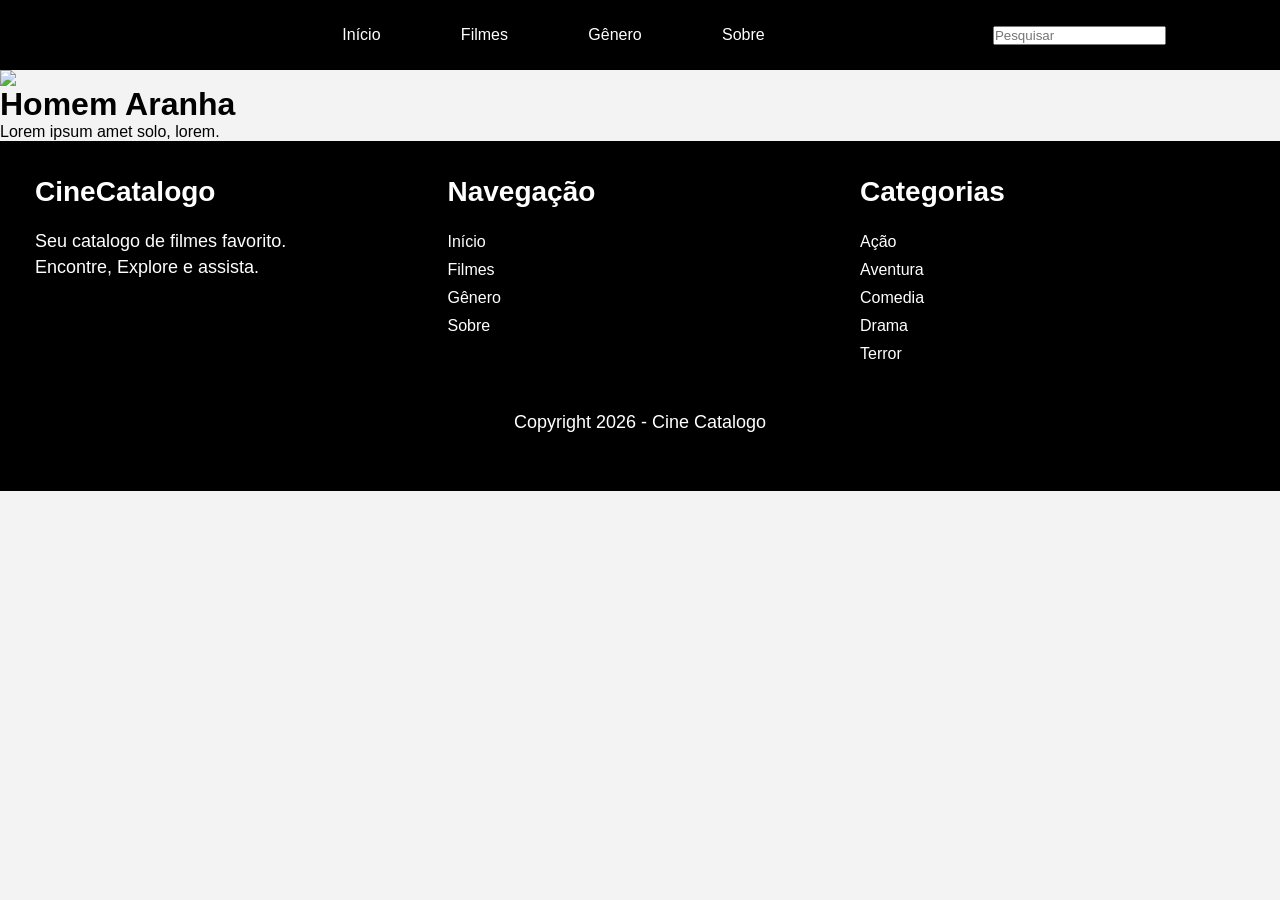
==== filmes/single.html @ ca9efc7a "Create single.html" ====
<html>
	<head>
		<title>Cine Catálogo</title>
		<link rel="stylesheet" href="style.css">
	</head>
	<body>
		<header>
			<div class="logo">
			</div>
			<ul>
				<li><a href="#">Início</a></li>
				<li><a href="https://google.com">Filmes</a></li>
				<li><a href="#">Gênero</a></li>
				<li><a href="#">Sobre</a></li>
			</ul>
			<div class="pesquisa">
				<input type="text" placeholder="Pesquisar">
			</div>
		</header>
		<main>
				<div class="filme">
						<img src="HomemAranha.jpeg">
						<div class="titulo-descrição">
							<h1> Homem Aranha</h1>
							<p> Lorem ipsum amet solo, lorem.</p>
						</div
				</div>
		</main>
		<footer>
						<div class="sobre">
                                <h2>CineCatalogo</h2>
                                <p>Seu catalogo de filmes favorito.<br>
                                Encontre, Explore e assista.</p>
                        </div>
                        <div class="menu"> 
                            <h2>Navegação</h2>
                            <ul>
                                <li><a href="#">Início</a></li>
                                <li><a href="#">Filmes</a></li>
                                <li><a href="#">Gênero</a></li>
                                <li><a href="#">Sobre</a></li>
                            </ul>
                        </div>
                        <div class="categoria">
                            <h2>Categorias</h2>
                             <ul>
                                <li><a href="#">Ação</a></li>
                                <li><a href="#">Aventura</a></li>
                                <li><a href="#">Comedia</a></li>
                                <li><a href="#">Drama</a></li>
                                <li><a href="#">Terror</a></li>
                            </ul>
                        </div>
			<p>Copyright 2026 - Cine Catalogo</p>
					
		</footer>
	</body>
</html>
---- filmes/style.css ----
body{
		font-family: "Arial";
		background: #f3f3f3;
}

*{margin: 0; padding: 0;}
header{
	height: 70px;
	width: 100%;
	background: black;
	display: flex;
	justify-content:space-around;
	align-items: center;
}
ul{
	display:flex;
	justify-content: space-between;
	width: 33%;
}
header a{
	color: white;
	text-decoration: none;
}
header a:active{
    color: green;
}
header a:visited{
    color:blue;
}
header a:hover{
    color:red;
}
main .slide{
	background: url("Imagens/banner-principal.png");
	width: 100%;
	height: 100vh;
	background-repeat: no-repeat;
	background-size:cover;
	display: flex;
	align-items: center;
}
main .slide h3{
	color: white;
	font-size: 40px;
}
main .slide h2{
	color: red;
	font-size: 50px;
}
main .slide p{
	color: white;
	font-size: 18px;
	margin-bottom: 20px;
}
main .slide a{
	color: white;
	background: red;
	padding: 8px 15px;
	text-decoration: none;
	border-radius: 8px;
}
main .slide a:hover{
    padding: 5px 5 5 5px;
}
main .slide .descricao-slide{
	margin-left: 50px;
}
main .catalogo{
	margin: 50px;
}
main .catalogo ul .destaque-vertodos{
	display: flex;
	justify-content: space-between;
	width: 100%;
}
main .catalogo ul li{
		width: 200px;
		height: 370px;
		overflow: hidden;
		border-radius: 10px;
         margin: 20px;
		background: #ffffff
}
main .catalogo ul li:hover{
	box-shadow: 1px 1px 5px 2px #00000030;
	cursor: pointer;
}
main .catalogo ul li img{
		width: 100%;
		height: 230px;
}
main .catalogo ul li h2{
		font-size: 22px;
		text-align: center;
		line-height: 20px;
		margin: 10px 0;
}
main .catalogo ul li h2 a{
	color: #000000;
	text-decoration: none;
	
}
main .catalogo ul li h2 a:hover{
	color: red;
}
main .catalogo ul li .categoria{
		color: #999;
		padding: 0 0 10px 10px;
}
main .catalogo ul li .lancamento{
		color: #999;
		padding: 0 0 10px 10px;
}
main .catalogo ul li .avaliacao{
		color: #999;
		padding: 0 0 10px 10px;
}
main .catalogo ul{
	width: 1160px;
    display:flex;
    flex-wrap: wrap;
    margin: 0 auto;
}
footer{
	background: #000;
	height: 350px;
	width: 100%;
    display: flex;
    padding: 15px;
    color: white;
    box-sizing: border-box;
    flex-wrap: wrap;
}
footer div{
    width: 33%;
}
footer h2{
    font-size: 28px;
    margin: 20px;
}
footer p{
    font-size: 18px;
    line-height: 26px;
    margin: 20px;
}
footer .menu ul{
    display:flex;
    flex-direction: column;
}
footer .menu ul li{
    list-style:none;
    margin: 5px 0 5 20px;
}
footer .menu ul li a{
    color: white;
    text-decoration:none;
}
footer .menu ul li a:hover{
    color: red;
}
footer .categoria ul{
    display:flex;
    flex-direction: column;
}
footer .categoria ul li{
    list-style:none;
    margin: 5px 0 5 20px;
}
footer .categoria ul li a{
    color: white;
    text-decoration:none;
}
footer .categoria ul li a:hover{
    color:red;
}
footer > p{
	width: 100%;
	text-align: center;
}
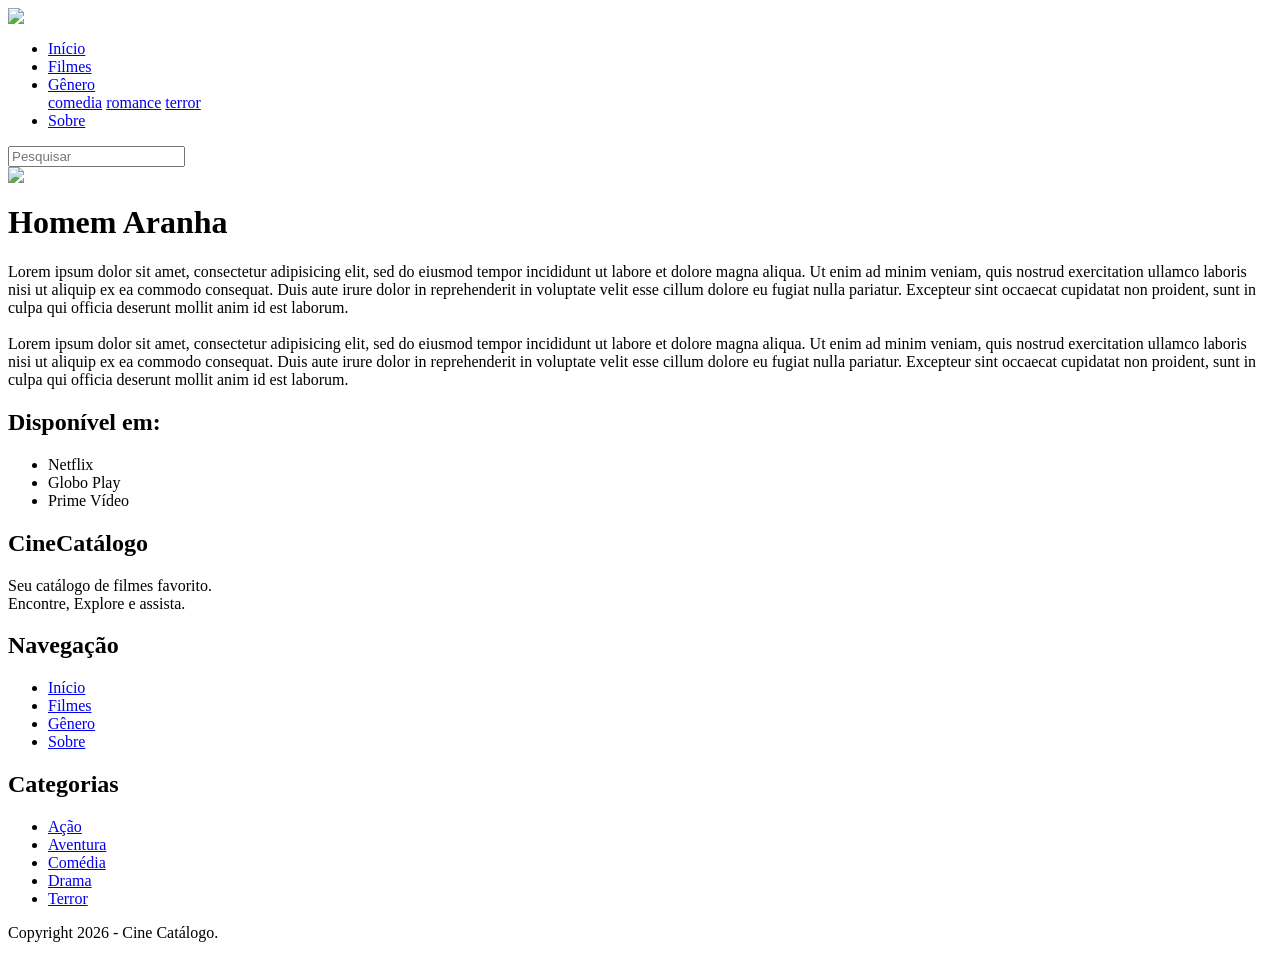
==== commit 5cc3f509: "Update single.html" ====
--- a/filmes/single.html
+++ b/filmes/single.html
@@ -6,53 +6,83 @@
 	<body>
 		<header>
 			<div class="logo">
+				<img src="imagens/logo-cine.png">
 			</div>
 			<ul>
 				<li><a href="#">Início</a></li>
-				<li><a href="https://google.com">Filmes</a></li>
-				<li><a href="#">Gênero</a></li>
+				<li><a href="#">Filmes</a></li>
+
+				<li class="dropdown">
+				<a href="#">Gênero</a>
+				<div class="dropdown-content">
+					<a href="#">comedia</a>
+					<a href="#">romance</a>
+					<a href="#">terror</a>
+
+					</div>
+				</li>
+
 				<li><a href="#">Sobre</a></li>
 			</ul>
 			<div class="pesquisa">
 				<input type="text" placeholder="Pesquisar">
 			</div>
 		</header>
-		<main>
-				<div class="filme">
-						<img src="HomemAranha.jpeg">
-						<div class="titulo-descrição">
-							<h1> Homem Aranha</h1>
-							<p> Lorem ipsum amet solo, lorem.</p>
-						</div
+		<main class="conteudo	">
+			<div class="filme">
+				<img src="imagens/homemaranha.jpeg">
+				<div class="titulo-descricao">
+					<h1>Homem Aranha</h1>
+					<p>Lorem ipsum dolor sit amet, consectetur adipisicing elit, sed do eiusmod
+					tempor incididunt ut labore et dolore magna aliqua. Ut enim ad minim veniam,
+					quis nostrud exercitation ullamco laboris nisi ut aliquip ex ea commodo
+					consequat. Duis aute irure dolor in reprehenderit in voluptate velit esse
+					cillum dolore eu fugiat nulla pariatur. Excepteur sint occaecat cupidatat non
+					proident, sunt in culpa qui officia deserunt mollit anim id est laborum.
+					<BR><BR>
+					Lorem ipsum dolor sit amet, consectetur adipisicing elit, sed do eiusmod
+					tempor incididunt ut labore et dolore magna aliqua. Ut enim ad minim veniam,
+					quis nostrud exercitation ullamco laboris nisi ut aliquip ex ea commodo
+					consequat. Duis aute irure dolor in reprehenderit in voluptate velit esse
+					cillum dolore eu fugiat nulla pariatur. Excepteur sint occaecat cupidatat non
+					proident, sunt in culpa qui officia deserunt mollit anim id est laborum.</p>
 				</div>
+			</div>
+			<div class="disponivel">
+				<h2>Disponível em:</h2>
+				<ul>
+					<li>Netflix</li>
+					<li>Globo Play</li>
+					<li>Prime Vídeo</li>
+				</ul>
+			</div>
 		</main>
 		<footer>
-						<div class="sobre">
-                                <h2>CineCatalogo</h2>
-                                <p>Seu catalogo de filmes favorito.<br>
-                                Encontre, Explore e assista.</p>
-                        </div>
-                        <div class="menu"> 
-                            <h2>Navegação</h2>
-                            <ul>
-                                <li><a href="#">Início</a></li>
-                                <li><a href="#">Filmes</a></li>
-                                <li><a href="#">Gênero</a></li>
-                                <li><a href="#">Sobre</a></li>
-                            </ul>
-                        </div>
-                        <div class="categoria">
-                            <h2>Categorias</h2>
-                             <ul>
-                                <li><a href="#">Ação</a></li>
-                                <li><a href="#">Aventura</a></li>
-                                <li><a href="#">Comedia</a></li>
-                                <li><a href="#">Drama</a></li>
-                                <li><a href="#">Terror</a></li>
-                            </ul>
-                        </div>
-			<p>Copyright 2026 - Cine Catalogo</p>
-					
+			<div class="sobre">
+				<h2>CineCatálogo</h2>
+				<p>Seu catálogo de filmes favorito.<br>
+				Encontre, Explore e assista.</p>
+			</div>
+			<div class="menu">
+				<h2>Navegação</h2>
+				<ul>
+					<li><a href="#">Início</a></li>
+					<li><a href="#">Filmes</a></li>
+					<li><a href="#">Gênero</a></li>
+					<li><a href="#">Sobre</a></li>
+				</ul>
+			</div>
+			<div class="categoria">
+				<h2>Categorias</h2>
+				<ul>
+					<li><a href="#">Ação</a></li>
+					<li><a href="#">Aventura</a></li>
+					<li><a href="#">Comédia</a></li>
+					<li><a href="#">Drama</a></li>
+					<li><a href="#">Terror</a></li>
+				</ul>
+			</div>
+			<p>Copyright 2026 - Cine Catálogo.</p>
 		</footer>
 	</body>
-</html>
+</html>	
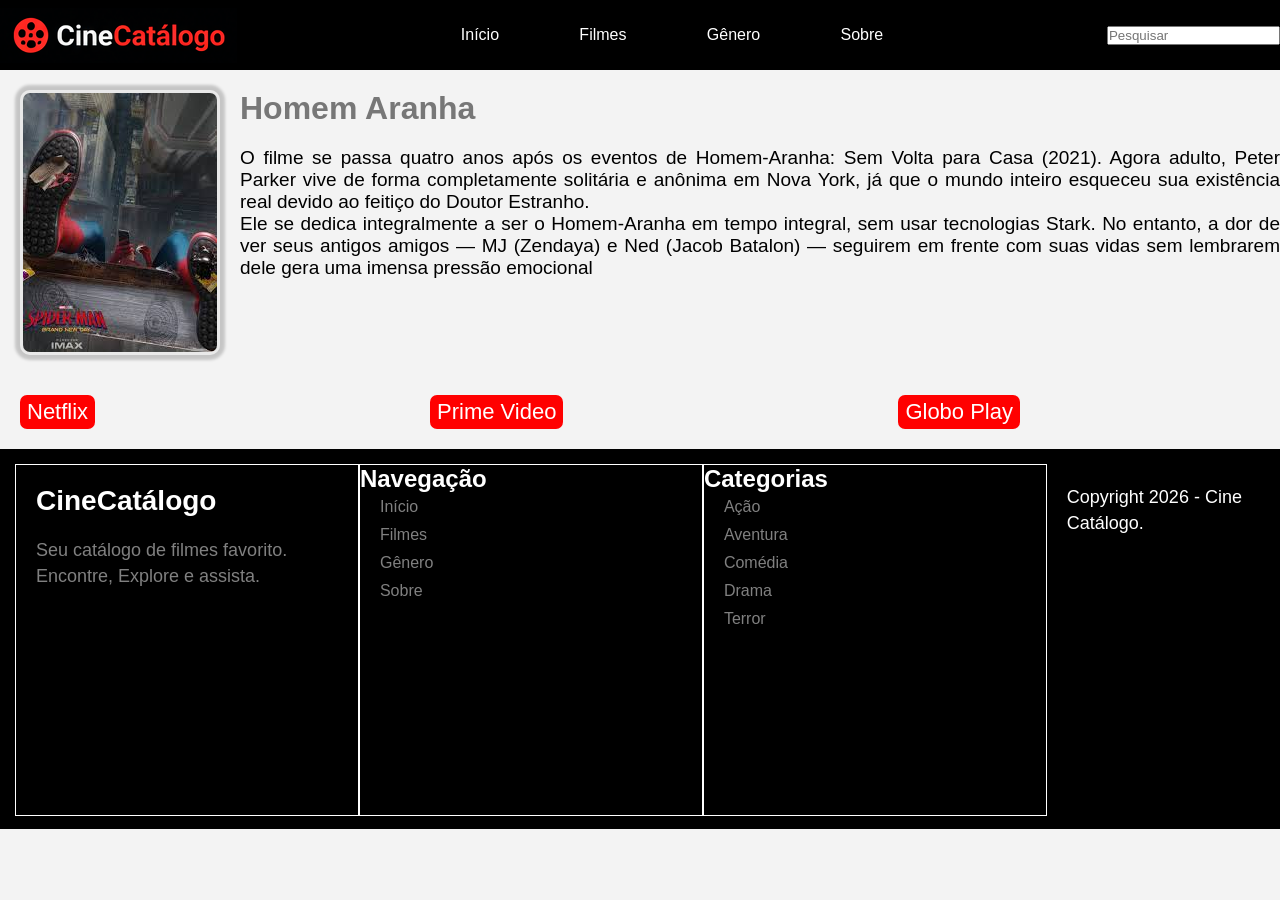
==== commit 61bda32b: "Add files via upload" ====
--- a/filmes/single.html
+++ b/filmes/single.html
@@ -1,88 +1,75 @@
-<html>
-	<head>
-		<title>Cine Catálogo</title>
-		<link rel="stylesheet" href="style.css">
-	</head>
-	<body>
-		<header>
-			<div class="logo">
-				<img src="imagens/logo-cine.png">
-			</div>
-			<ul>
-				<li><a href="#">Início</a></li>
-				<li><a href="#">Filmes</a></li>
-
-				<li class="dropdown">
-				<a href="#">Gênero</a>
-				<div class="dropdown-content">
-					<a href="#">comedia</a>
-					<a href="#">romance</a>
-					<a href="#">terror</a>
-
-					</div>
-				</li>
-
-				<li><a href="#">Sobre</a></li>
-			</ul>
-			<div class="pesquisa">
-				<input type="text" placeholder="Pesquisar">
-			</div>
-		</header>
-		<main class="conteudo	">
-			<div class="filme">
-				<img src="imagens/homemaranha.jpeg">
-				<div class="titulo-descricao">
-					<h1>Homem Aranha</h1>
-					<p>Lorem ipsum dolor sit amet, consectetur adipisicing elit, sed do eiusmod
-					tempor incididunt ut labore et dolore magna aliqua. Ut enim ad minim veniam,
-					quis nostrud exercitation ullamco laboris nisi ut aliquip ex ea commodo
-					consequat. Duis aute irure dolor in reprehenderit in voluptate velit esse
-					cillum dolore eu fugiat nulla pariatur. Excepteur sint occaecat cupidatat non
-					proident, sunt in culpa qui officia deserunt mollit anim id est laborum.
-					<BR><BR>
-					Lorem ipsum dolor sit amet, consectetur adipisicing elit, sed do eiusmod
-					tempor incididunt ut labore et dolore magna aliqua. Ut enim ad minim veniam,
-					quis nostrud exercitation ullamco laboris nisi ut aliquip ex ea commodo
-					consequat. Duis aute irure dolor in reprehenderit in voluptate velit esse
-					cillum dolore eu fugiat nulla pariatur. Excepteur sint occaecat cupidatat non
-					proident, sunt in culpa qui officia deserunt mollit anim id est laborum.</p>
-				</div>
-			</div>
-			<div class="disponivel">
-				<h2>Disponível em:</h2>
-				<ul>
-					<li>Netflix</li>
-					<li>Globo Play</li>
-					<li>Prime Vídeo</li>
-				</ul>
-			</div>
-		</main>
-		<footer>
-			<div class="sobre">
-				<h2>CineCatálogo</h2>
-				<p>Seu catálogo de filmes favorito.<br>
-				Encontre, Explore e assista.</p>
-			</div>
-			<div class="menu">
-				<h2>Navegação</h2>
-				<ul>
-					<li><a href="#">Início</a></li>
-					<li><a href="#">Filmes</a></li>
-					<li><a href="#">Gênero</a></li>
-					<li><a href="#">Sobre</a></li>
-				</ul>
-			</div>
-			<div class="categoria">
-				<h2>Categorias</h2>
-				<ul>
-					<li><a href="#">Ação</a></li>
-					<li><a href="#">Aventura</a></li>
-					<li><a href="#">Comédia</a></li>
-					<li><a href="#">Drama</a></li>
-					<li><a href="#">Terror</a></li>
-				</ul>
-			</div>
-			<p>Copyright 2026 - Cine Catálogo.</p>
-		</footer>
-	</body>
-</html>	
+<html>
+	<head>
+		<title>Cine Catálogo</title>
+		<link rel="stylesheet" href="style.css">
+	</head>
+	<body>
+		<header>
+			<div class="logo">
+				<img src="imagens/logo-cine.png">
+			</div>
+			<ul>
+				<li><a href="#">Início</a></li>
+				<li><a href="#">Filmes</a></li>
+				<li class="dropdown">
+					<a href="#">Gênero</a>
+					<div class="dropdown-content">
+						<a href="#">Comédia</a>
+						<a href="#">Romance</a>
+						<a href="#">Terror</a>
+					</div>
+				</li>
+				<li><a href="#">Sobre</a></li>
+			</ul>
+			<div class="pesquisa">
+				<input type="text" placeholder="Pesquisar">
+			</div>
+		</header>
+		<main>
+			<div class="filme">
+				<img src="imagens/brand-new-day.jpeg">
+				<div class="titulo-descricao">
+					<h1>Homem Aranha</h1>
+					<p>O filme se passa quatro anos após os eventos de Homem-Aranha: Sem Volta para Casa (2021). Agora adulto, Peter Parker vive de forma completamente solitária e anônima em Nova York, já que o mundo inteiro esqueceu sua existência real devido ao feitiço do Doutor Estranho.
+						<br>
+						Ele se dedica integralmente a ser o Homem-Aranha em tempo integral, sem usar tecnologias Stark. No entanto, a dor de ver seus antigos amigos — MJ (Zendaya) e Ned (Jacob Batalon) — seguirem em frente com suas vidas sem lembrarem dele gera uma imensa pressão emocional
+					</p>
+				</div>
+			</div>
+			<div class="disponivel">
+				<ul>
+					<li>Netflix</li>
+					<li>Prime Video</li>
+					<li>Globo Play</li>
+				</ul>
+			</div>
+		</main>
+		<footer>
+			<div class="sobre">
+				<h2>CineCatálogo</h2>
+				<p>Seu catálogo de filmes favorito.<br>
+				Encontre, Explore e assista.</p>
+			</div>
+			<div class="menu">
+				<h2>Navegação</h2>
+				<ul>
+					<li><a href="#">Início</a></li>
+					<li><a href="#">Filmes</a></li>
+					<li><a href="#">Gênero</a></li>
+					<li><a href="#">Sobre</a></li>
+				</ul>
+			</div>
+			<div class="categoria">
+				<h2>Categorias</h2>
+				<ul>
+					<li><a href="#">Ação</a></li>
+					<li><a href="#">Aventura</a></li>
+					<li><a href="#">Comédia</a></li>
+					<li><a href="#">Drama</a></li>
+					<li><a href="#">Terror</a></li>
+				</ul>
+			</div>
+			<p>Copyright 2026 - Cine Catálogo.</p>
+		</footer>
+	</body>
+</html>	
--- a/filmes/style.css
+++ b/filmes/style.css
@@ -0,0 +1,270 @@
+body{
+	font-family: "Arial";
+	background: #f3f3f3;
+}
+
+*{
+	margin: 0;
+	padding: 0;
+}
+
+header{
+	height: 70px;
+	width: 100%;
+	background: black;
+	display: flex;
+	justify-content: space-between;
+	align-items: center;
+}
+
+ul{
+	display: flex;
+	justify-content: space-between;
+	width: 33%;	
+}
+
+header a{
+	color: white;
+	text-decoration: none;
+}
+
+header a:hover{
+	color:red;
+}
+
+header ul li{
+	position: relative;
+}
+
+main .slide{
+	background: url("imagens/banner-principal.png");
+	width: 100%;
+	height: 100vh;
+	background-repeat: no-repeat;
+	background-size: cover;
+	display: flex;
+	align-items: center;
+}
+
+main .slide h3{
+   	color: white;
+    	font-size: 60px;
+}
+main .slide h2{
+   	color: red;
+	font-size: 70px;
+}
+main .slide p{
+   	color: white;
+   	font-size: 18px;
+	margin-bottom: 20px;
+}
+main .slide a{
+	color: white;
+	background: red;
+	padding: 12px 20px;
+	text-decoration: none;
+	border-radius: 8px;
+}
+
+main .slide .descricao-slide{
+	margin-left: 50px;
+}
+
+main .catalogo{
+	margin: 50px;
+}
+
+main .catalogo ul .destaque-vertodos{
+	display: flex;
+	justify-content: space-between;
+	width: 100%;
+}
+
+main .catalogo .destaque-vertodos a{
+	color: red;
+	text-decoration: none;
+	font-weight: bold;
+}
+
+main .catalogo ul li{
+	width: 200px;
+	height: 370px;
+	overflow: hidden;
+	border-radius: 10px;
+    	margin: 20px;
+	background: #ffffff;
+}
+
+main .catalogo ul li img{
+	width: 100%;
+	height: 230px;
+}
+
+main .catalogo ul li h2{
+	font-size: 22px;
+	text-align: center;
+	line-height: 20px;
+	margin-bottom: 10px;
+}
+
+main .catalogo ul li .categoria{
+	color: #999;
+	padding: 0 0 10px 10px;
+}
+
+main .catalogo ul li .lancamento{
+	color: #999;
+	padding: 0 0 10px 10px;
+}
+
+main .catalogo ul li .avaliacao{
+	color: #999;
+	padding: 0 0 10px 10px;
+}
+
+main .catalogo ul{
+	width: 1160px;
+    display: flex;
+    flex-wrap: wrap;
+    margin: 0 auto;
+}
+
+footer{
+	background: #000;
+	height: 350px;
+	width: 100%;
+    display: flex;
+    padding: 15px;
+    color: white;
+}
+
+footer div{
+    width: 33%;
+    height: 350px;
+    border: 1px solid #ffffff;
+}
+
+footer .sobre h2{
+    font-size: 28px;
+    margin: 20px;
+}
+ 
+footer .sobre p{
+    font-size: 18px;
+    line-height: 26px;
+    margin: 20px;
+    color: gray;
+}
+
+footer p {
+    font-size: 18px;
+    line-height: 26px;
+    margin: 20px;
+}
+
+footer .menu ul{
+    display: flex;
+    flex-direction: column;
+}
+
+footer .menu ul li{
+    list-style: none;
+    margin: 5px 0 5px 20px;
+}
+
+footer .menu ul li a{
+    color: gray;
+    text-decoration: none;
+}
+
+footer .menu ul li a:hover{
+    color: red;
+}
+
+footer .categoria ul{
+    display: flex;
+    flex-direction: column;
+}
+
+footer .categoria ul li{
+    list-style: none;
+    margin: 5px 0 5px 20px;
+}
+
+footer .categoria ul li a{
+    color: gray;
+    text-decoration: none;
+}
+
+footer .categoria ul li a:hover{
+    color: red;
+}
+
+}
+footer > p{
+	width: 100%;
+	text-align: center;
+}
+.conteudo{
+	width: 1440px;
+	margin: 0 auto;
+}
+.filme{
+	display: flex;
+}
+.filme img{
+	width: 200px;
+	margin: 20px;
+	border: 3px solid #cccccc40;
+	box-shadow: 0px 0px 3px 5px #00000030;
+	border-radius: 10px;
+}
+.filme h1{
+	margin-top: 20px;
+	color: #777777;
+	margin-bottom: 20px;
+}
+.filme p{
+	font-size: 19px;
+	text-align: justify;
+}
+.disponivel{
+	width: 1000px;
+}
+.disponivel ul{
+	display: flex;
+	justify-content: space-between;
+	width: 1000px;
+	margin: 20px;
+}
+.disponivel ul li{
+	list-style: none;
+	background: red;
+	color: white;
+	padding: 4px 7px;
+	font-size: 22px;
+	border-radius: 7px;
+}
+
+.disponivel ul li:hover{
+	background: black;
+}
+
+/* menu dropdown*/
+
+.dropdown-content{
+	display: none;
+}
+
+.dropdown:hover .dropdown-content{
+	display: flex;
+	flex-direction: column;
+	position: absolute;
+	background: black;
+	padding: 0 10px;
+}
+
+.dropdown-content a{
+	padding: 7px 0;
+}
